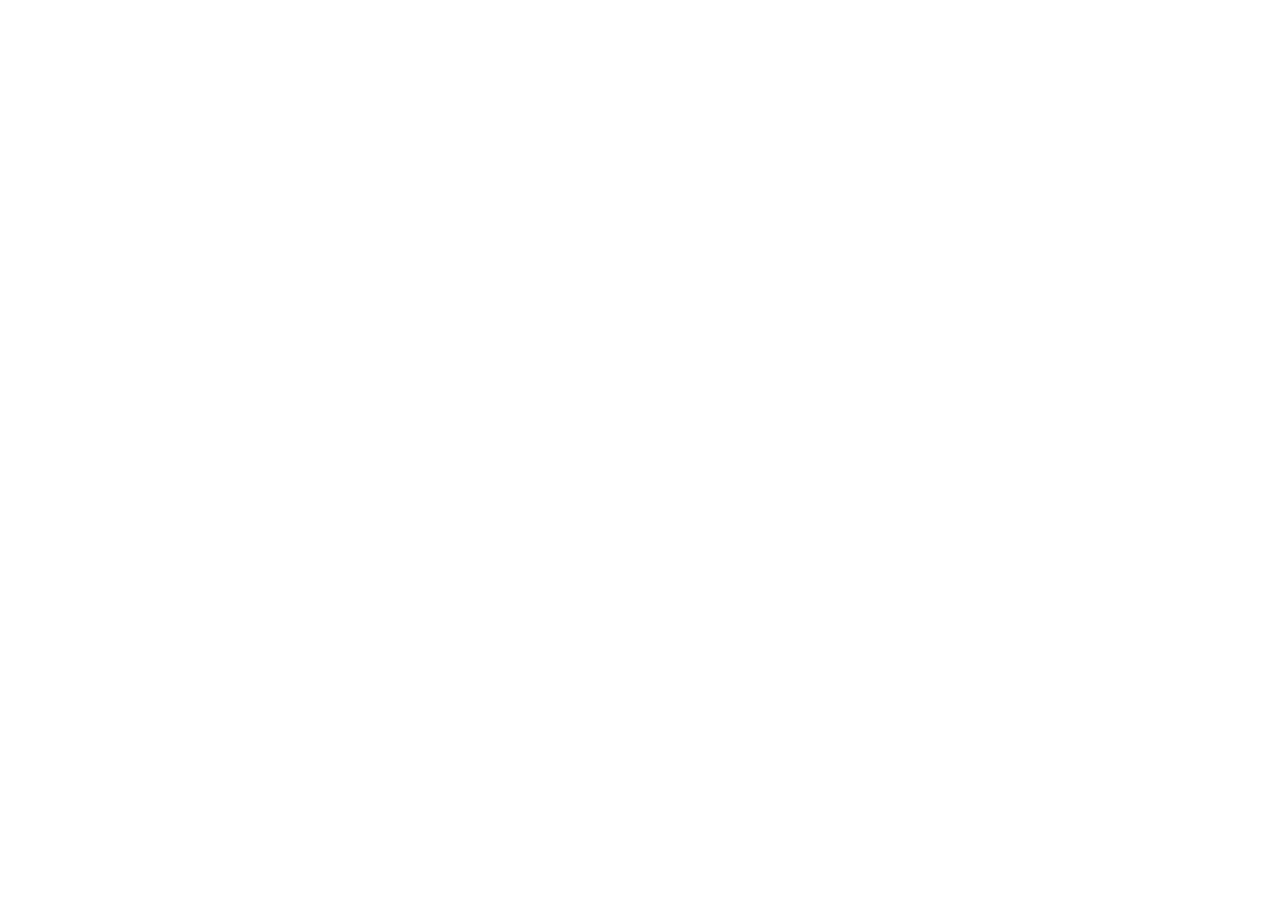
==== molecules/demo.html @ 59d71fae "updated" ====
<!DOCTYPE html>
<html lang="en">
  <head>
    <meta charset="UTF-8" />
    <meta http-equiv="X-UA-Compatible" content="IE=edge" />
    <meta name="viewport" content="width=device-width, initial-scale=1.0" />
    <!-- styles -->
    <link rel="stylesheet" href="../assets/css/aos.css">
    <link rel="stylesheet" href="../assets/css/slick.css">
    <link rel="stylesheet" href="../assets/css/slick-theme.css">
    <link rel="stylesheet" href="../assets/css/bootstrap.min.css">
    <link rel="stylesheet" href="../assets/css/style.css" />
    <!-- styles -->
    <title>Document</title>
  </head>
  <body>
    <!-- body content start -->
    <!-- body content end -->

    <!-- scripts -->
    <script src="../assets/js/jquery.slim.min.js"></script>
    <script src="../assets/js/aos.js"></script>
    <script src="../assets/js/slick.min.js"></script>
    <script src="../assets/js/bootstrap.bundle.min.js"></script>
    <script src="../assets/js/script.js"></script>
    <!-- scripts -->
  </body>
</html>
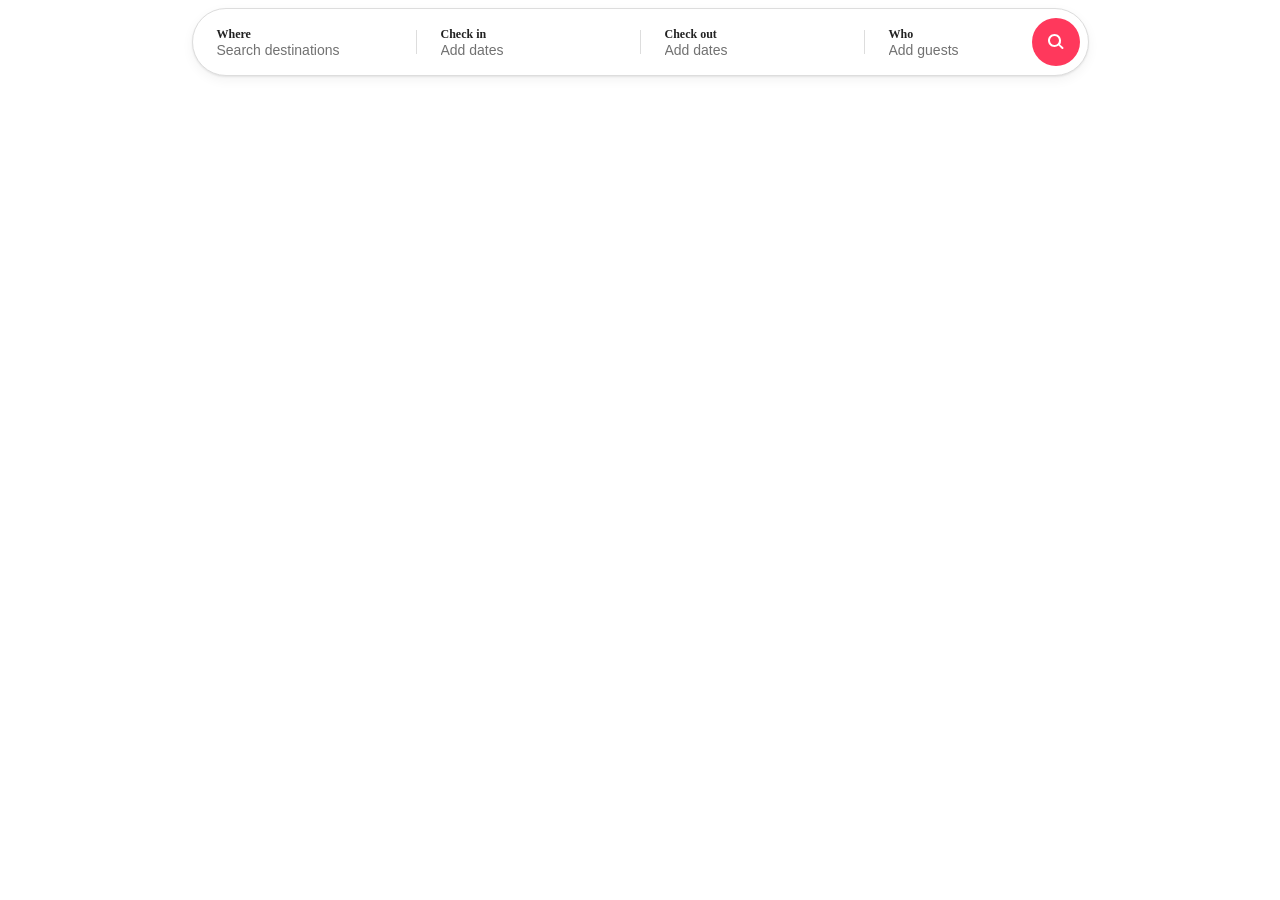
==== commit 0586f709: "updated" ====
--- a/molecules/demo.html
+++ b/molecules/demo.html
@@ -6,23 +6,563 @@
     <meta name="viewport" content="width=device-width, initial-scale=1.0" />
     <!-- styles -->
     <link rel="stylesheet" href="../assets/css/aos.css">
-    <link rel="stylesheet" href="../assets/css/slick.css">
-    <link rel="stylesheet" href="../assets/css/slick-theme.css">
-    <link rel="stylesheet" href="../assets/css/bootstrap.min.css">
     <link rel="stylesheet" href="../assets/css/style.css" />
     <!-- styles -->
     <title>Document</title>
+
+    <style>
+      /* ── SEARCH WRAPPER ── */
+.search-wrapper {
+    display: flex;
+    justify-content: center;
+
+    .search-bar {
+        display: flex;
+        align-items: center;
+        background: white;
+        border: 1px solid #dddddd;
+        border-radius: 40px;
+        box-shadow: 0 1px 2px rgba(0,0,0,0.08), 0 4px 12px rgba(0,0,0,0.05);
+        transition: box-shadow 0.2s ease;
+        position: relative;
+        height: 66px;
+
+        &:hover {
+            box-shadow: 0 2px 4px rgba(0,0,0,0.1), 0 8px 16px rgba(0,0,0,0.1);
+        }
+
+        // When any field is active, dim the whole bar slightly
+        &.has-active {
+            background: #ebebeb;
+            border-color: transparent;
+            box-shadow: none;
+        }
+    }
+}
+
+/* ── SEARCH ITEMS ── */
+.search-item {
+    position: relative;
+    display: flex;
+    flex-direction: column;
+    justify-content: center;
+    padding: 14px 24px;
+    border-radius: 40px;
+    cursor: pointer;
+    height: 100%;
+    flex-shrink: 0;
+    transition: background 0.15s ease;
+
+    &:hover {
+        background: #ebebeb;
+    }
+
+    &.active {
+        background: #fff !important;
+        box-shadow: 0 2px 10px rgba(0,0,0,0.12);
+
+        // hide adjacent dividers when active
+        & + .search-divider,
+        .search-divider + & {
+            opacity: 0;
+        }
+    }
+
+    label {
+        font-size: 12px;
+        font-weight: 600;
+        color: #222;
+        line-height: 16px;
+        pointer-events: none;
+        white-space: nowrap;
+    }
+
+    input {
+        border: none;
+        outline: none;
+        font-size: 14px;
+        font-weight: 400;
+        color: #222;
+        background: none;
+        padding: 0;
+        width: 100%;
+        cursor: pointer;
+
+        &::placeholder {
+            color: #717171;
+        }
+    }
+
+    // Field widths to match Airbnb proportions
+    &#whereField   { min-width: 240px; }
+    &#checkinField { min-width: 130px; }
+    &#checkoutField{ min-width: 130px; }
+    &#whoField     { min-width: 180px; padding-right: 68px; } // space for button
+}
+
+/* ── DIVIDERS ── */
+.search-divider {
+    width: 1px;
+    height: 24px;
+    background: #dddddd;
+    flex-shrink: 0;
+    transition: opacity 0.15s ease;
+}
+
+/* ── SEARCH BUTTON ── */
+.search-btn {
+    position: absolute;
+    right: 8px;
+    top: 50%;
+    transform: translateY(-50%);
+    display: flex;
+    align-items: center;
+    justify-content: center;
+    gap: 8px;
+    height: 48px;
+    min-width: 48px;
+    border-radius: 24px;
+    background: #ff385c;
+    color: #fff;
+    border: none;
+    cursor: pointer;
+    font-size: 14px;
+    font-weight: 600;
+    padding: 0 14px;
+    white-space: nowrap;
+    overflow: hidden;
+    transition: all 0.2s cubic-bezier(0.2, 0.8, 0.2, 1), background 0.15s ease;
+
+    &:hover {
+        background: #e31c5f;
+    }
+
+    .search-text {
+        display: none;
+        font-size: 15px;
+        font-weight: 600;
+    }
+
+    &.active {
+        min-width: 110px;
+        padding: 0 20px;
+
+        .search-text {
+            display: inline;
+        }
+    }
+}
+
+/* ── LOCATION DROPDOWN ── */
+.search-dropdown {
+    position: absolute;
+    top: calc(100% + 16px);
+    left: 0;
+    width: 400px;
+    background: #fff;
+    border-radius: 24px;
+    padding: 24px;
+    box-shadow: 0 8px 28px rgba(0,0,0,0.18);
+    display: none;
+    z-index: 999;
+
+    &.active { display: block; }
+
+    .dropdown-title {
+        font-size: 12px;
+        font-weight: 600;
+        color: #222;
+        margin-bottom: 16px;
+        text-transform: uppercase;
+        letter-spacing: 0.04em;
+    }
+
+    .dropdown-item {
+        display: flex;
+        align-items: center;
+        gap: 14px;
+        padding: 12px;
+        border-radius: 12px;
+        cursor: pointer;
+        transition: background 0.15s;
+
+        &:hover { background: #f7f7f7; }
+
+        .icon {
+            width: 48px;
+            height: 48px;
+            background: #f0f0f0;
+            display: flex;
+            align-items: center;
+            justify-content: center;
+            border-radius: 12px;
+            font-size: 20px;
+            flex-shrink: 0;
+        }
+
+        strong { font-size: 14px; font-weight: 500; }
+        p { font-size: 13px; color: #717171; margin: 2px 0 0; }
+    }
+}
+
+/* ── CALENDAR DROPDOWN ── */
+.calendar-dropdown {
+    position: absolute;
+    top: calc(100% + 16px);
+    left: 50%;
+    transform: translateX(-50%);
+    width: 680px;
+    background: #fff;
+    border-radius: 24px;
+    padding: 28px;
+    box-shadow: 0 8px 28px rgba(0,0,0,0.18);
+    display: none;
+    z-index: 1000;
+
+    &.active { display: block; }
+
+    .calendar-tabs {
+        display: flex;
+        justify-content: center;
+        gap: 8px;
+        margin-bottom: 24px;
+
+        button {
+            border: 1px solid #dddddd;
+            padding: 10px 18px;
+            border-radius: 24px;
+            background: #fff;
+            font-size: 14px;
+            cursor: pointer;
+            transition: background 0.15s, border-color 0.15s;
+
+            &:hover { background: #f7f7f7; }
+
+            &.active {
+                border-color: #222;
+                background: #fff;
+                font-weight: 600;
+            }
+        }
+    }
+
+    .calendar-container {
+        display: flex;
+        gap: 32px;
+    }
+
+    .calendar-month {
+        flex: 1;
+
+        h4 {
+            text-align: center;
+            font-size: 15px;
+            font-weight: 600;
+            margin-bottom: 16px;
+        }
+    }
+
+    .calendar-grid {
+        display: grid;
+        grid-template-columns: repeat(7, 1fr);
+        gap: 4px;
+        text-align: center;
+
+        div {
+            aspect-ratio: 1;
+            display: flex;
+            align-items: center;
+            justify-content: center;
+            font-size: 14px;
+            border-radius: 50%;
+            cursor: pointer;
+            transition: background 0.1s;
+
+            &:hover:not(:empty) { background: #f0f0f0; }
+
+            &.selected {
+                background: #222;
+                color: #fff;
+                font-weight: 500;
+            }
+        }
+    }
+
+    .calendar-footer {
+        display: flex;
+        justify-content: center;
+        gap: 8px;
+        margin-top: 24px;
+        padding-top: 16px;
+        border-top: 1px solid #ebebeb;
+        flex-wrap: wrap;
+
+        button {
+            border: 1px solid #dddddd;
+            padding: 8px 16px;
+            border-radius: 24px;
+            background: #fff;
+            font-size: 13px;
+            cursor: pointer;
+            transition: border-color 0.15s;
+
+            &:hover { border-color: #222; }
+        }
+    }
+}
+
+/* ── GUEST DROPDOWN ── */
+.guest-dropdown {
+    position: absolute;
+    top: calc(100% + 16px);
+    right: 0;
+    width: 360px;
+    background: #fff;
+    border-radius: 24px;
+    padding: 24px;
+    box-shadow: 0 8px 28px rgba(0,0,0,0.18);
+    display: none;
+    z-index: 1000;
+
+    &.active { display: block; }
+
+    .guest-row {
+        display: flex;
+        justify-content: space-between;
+        align-items: center;
+        padding: 16px 0;
+        border-bottom: 1px solid #ebebeb;
+
+        &:last-child { border-bottom: none; }
+
+        strong { font-size: 15px; font-weight: 500; }
+        p { font-size: 13px; color: #717171; margin: 3px 0 0; }
+    }
+
+    .counter {
+        display: flex;
+        align-items: center;
+        gap: 12px;
+
+        button {
+            width: 32px;
+            height: 32px;
+            border-radius: 50%;
+            border: 1px solid #b0b0b0;
+            background: transparent;
+            font-size: 16px;
+            line-height: 1;
+            cursor: pointer;
+            color: #717171;
+            display: flex;
+            align-items: center;
+            justify-content: center;
+            transition: border-color 0.15s, color 0.15s;
+
+            &:hover { border-color: #222; color: #222; }
+            &:disabled { opacity: 0.35; cursor: default; }
+        }
+
+        span { width: 24px; text-align: center; font-size: 15px; }
+    }
+}
+    </style>
   </head>
   <body>
     <!-- body content start -->
+     <!-- Search Bar -->
+<div class="search-wrapper">
+    <div class="search-bar" id="searchBar">
+
+        <!-- WHERE -->
+        <div class="search-item location-field" id="whereField">
+            <label>Where</label>
+            <input type="text" placeholder="Search destinations" id="locationInput" class="location-input" autocomplete="off">
+
+            <!-- DROPDOWN -->
+            <div class="search-dropdown" id="locationDropdown">
+                <p class="dropdown-title">Suggested destinations</p>
+                <div class="dropdown-item">
+                    <span class="icon">📍</span>
+                    <div>
+                        <strong>Nearby</strong>
+                        <p>Find what's around you</p>
+                    </div>
+                </div>
+                <div class="dropdown-item">
+                    <span class="icon">🏙</span>
+                    <div>
+                        <strong>New Delhi, Delhi</strong>
+                        <p>For sights like India Gate</p>
+                    </div>
+                </div>
+                <div class="dropdown-item">
+                    <span class="icon">🏖</span>
+                    <div>
+                        <strong>North Goa, Goa</strong>
+                        <p>Popular beach destination</p>
+                    </div>
+                </div>
+            </div>
+        </div>
+
+        <!-- DIVIDER -->
+        <div class="search-divider" id="div1"></div>
+
+        <!-- CHECK IN -->
+        <div class="search-item date-field" id="checkinField">
+            <label>Check in</label>
+            <input type="text" placeholder="Add dates" id="checkinInput" readonly>
+            <div class="calendar-dropdown" id="calendarDropdown">
+                <div class="calendar-tabs">
+                    <button class="active">Dates</button>
+                    <button>Months</button>
+                    <button>Flexible</button>
+                </div>
+                <div class="calendar-container">
+                    <div class="calendar-month">
+                        <h4 id="month1"></h4>
+                        <div class="calendar-grid" id="calendar1"></div>
+                    </div>
+                    <div class="calendar-month">
+                        <h4 id="month2"></h4>
+                        <div class="calendar-grid" id="calendar2"></div>
+                    </div>
+                </div>
+                <div class="calendar-footer">
+                    <button>Exact dates</button>
+                    <button>± 1 day</button>
+                    <button>± 2 days</button>
+                    <button>± 3 days</button>
+                    <button>± 7 days</button>
+                </div>
+            </div>
+        </div>
+
+        <!-- DIVIDER -->
+        <div class="search-divider" id="div2"></div>
+
+        <!-- CHECK OUT -->
+        <div class="search-item date-field" id="checkoutField">
+            <label>Check out</label>
+            <input type="text" placeholder="Add dates" id="checkoutInput" readonly>
+        </div>
+
+        <!-- DIVIDER -->
+        <div class="search-divider" id="div3"></div>
+
+        <!-- WHO -->
+        <div class="search-item guest-field" id="whoField">
+            <label>Who</label>
+            <input type="text" placeholder="Add guests" id="guestInput" readonly>
+
+            <!-- GUEST DROPDOWN -->
+            <div class="guest-dropdown" id="guestDropdown">
+                <div class="guest-row">
+                    <div>
+                        <strong>Adults</strong>
+                        <p>Ages 13 or above</p>
+                    </div>
+                    <div class="counter">
+                        <button class="minus" data-type="adults">−</button>
+                        <span id="adultsCount">0</span>
+                        <button class="plus" data-type="adults">+</button>
+                    </div>
+                </div>
+                <div class="guest-row">
+                    <div>
+                        <strong>Children</strong>
+                        <p>Ages 2–12</p>
+                    </div>
+                    <div class="counter">
+                        <button class="minus" data-type="children">−</button>
+                        <span id="childrenCount">0</span>
+                        <button class="plus" data-type="children">+</button>
+                    </div>
+                </div>
+                <div class="guest-row">
+                    <div>
+                        <strong>Infants</strong>
+                        <p>Under 2</p>
+                    </div>
+                    <div class="counter">
+                        <button class="minus" data-type="infants">−</button>
+                        <span id="infantsCount">0</span>
+                        <button class="plus" data-type="infants">+</button>
+                    </div>
+                </div>
+                <div class="guest-row">
+                    <div>
+                        <strong>Pets</strong>
+                        <p>Bringing a service animal?</p>
+                    </div>
+                    <div class="counter">
+                        <button class="minus" data-type="pets">−</button>
+                        <span id="petsCount">0</span>
+                        <button class="plus" data-type="pets">+</button>
+                    </div>
+                </div>
+            </div>
+
+            <!-- SEARCH BUTTON (lives inside the last field) -->
+            <button class="search-btn" id="searchBtn">
+                <svg viewBox="0 0 32 32" xmlns="http://www.w3.org/2000/svg" aria-hidden="true" focusable="false" style="fill:currentColor;height:16px;width:16px;display:block;"><path d="M13 0C5.82 0 0 5.82 0 13s5.82 13 13 13c3.09 0 5.93-1.08 8.17-2.88l6.36 6.36a2 2 0 1 0 2.83-2.83L24 21.17A12.95 12.95 0 0 0 26 13C26 5.82 20.18 0 13 0zm0 4a9 9 0 1 1 0 18A9 9 0 0 1 13 4z"/></svg>
+                <span class="search-text">Search</span>
+            </button>
+        </div>
+
+    </div>
+</div>
     <!-- body content end -->
 
     <!-- scripts -->
-    <script src="../assets/js/jquery.slim.min.js"></script>
     <script src="../assets/js/aos.js"></script>
-    <script src="../assets/js/slick.min.js"></script>
-    <script src="../assets/js/bootstrap.bundle.min.js"></script>
     <script src="../assets/js/script.js"></script>
+
+    <script>
+      /* ---------------- SEARCH BAR ACTIVE STATES ---------------- */
+
+const searchBar = document.getElementById("searchBar");
+const allSearchItems = document.querySelectorAll(".search-item");
+const allDividers = document.querySelectorAll(".search-divider");
+
+allSearchItems.forEach((item, i) => {
+    item.addEventListener("mouseenter", () => {
+        // hide divider before and after hovered item
+        if (allDividers[i - 1]) allDividers[i - 1].style.opacity = "0";
+        if (allDividers[i])     allDividers[i].style.opacity = "0";
+    });
+    item.addEventListener("mouseleave", () => {
+        allDividers.forEach(d => {
+            // only restore if neither neighbour is active
+            d.style.opacity = "";
+        });
+    });
+});
+
+// Mark bar as active when any field is focused
+document.querySelectorAll(".search-item input").forEach(input => {
+    input.addEventListener("focus", () => {
+        searchBar.classList.add("has-active");
+        input.closest(".search-item").classList.add("active");
+        searchBtn.classList.add("active");
+    });
+    input.addEventListener("blur", () => {
+        input.closest(".search-item").classList.remove("active");
+        if (!document.querySelector(".search-item.active")) {
+            searchBar.classList.remove("has-active");
+        }
+    });
+});
+
+document.addEventListener("click", (e) => {
+    if (!e.target.closest(".search-bar")) {
+        searchBar.classList.remove("has-active");
+        allSearchItems.forEach(i => i.classList.remove("active"));
+        searchBtn.classList.remove("active");
+    }
+});
+    </script>
     <!-- scripts -->
   </body>
 </html>
